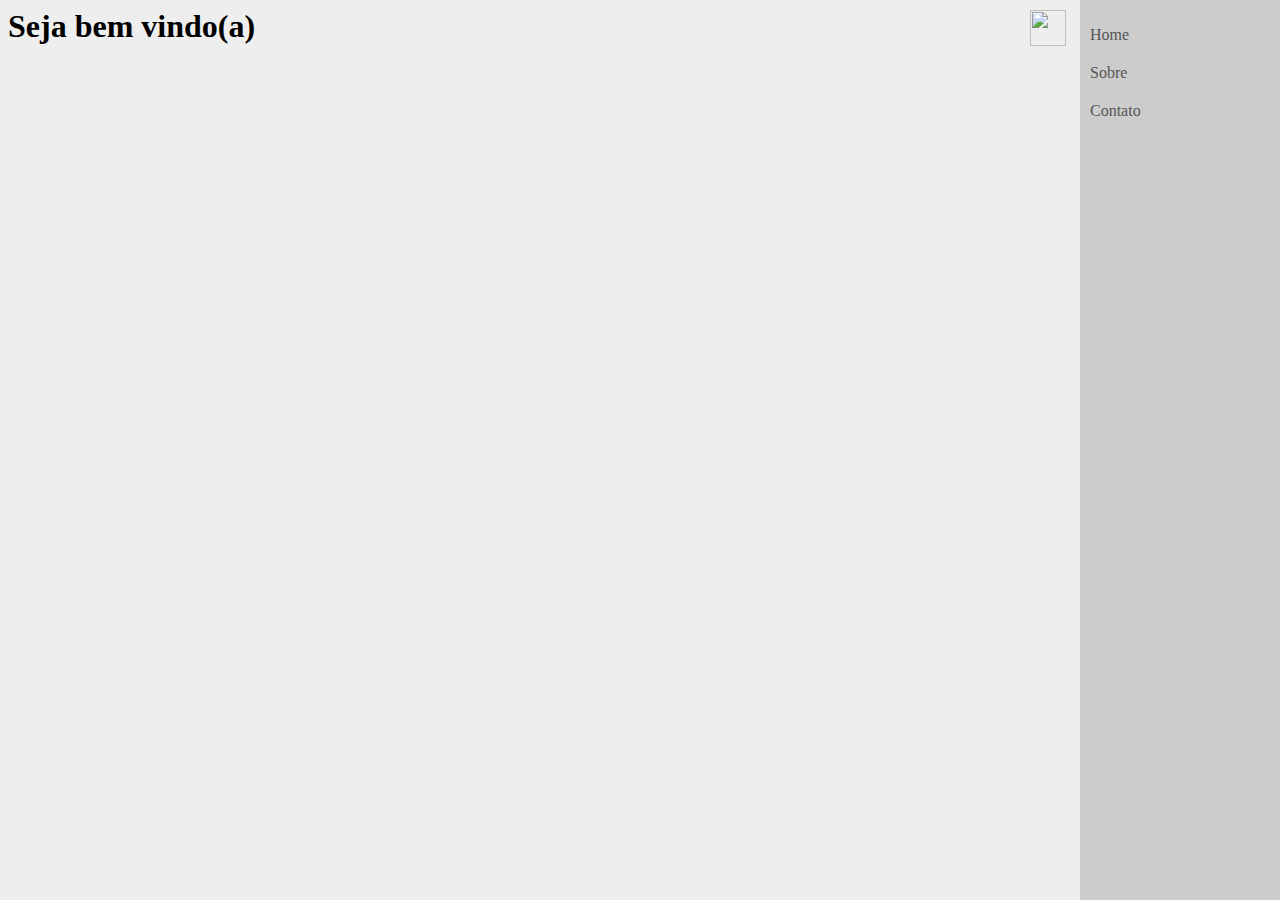
==== aula_02/index.html @ 862c8f3f "alteracao no arquivo css e html" ====
<html>
<head>
    <title>Menu de navegação</title>
    <style>
    body {
        background:#EEE;
    }
    aside {
        position:fixed;
        top:0;
        right:0;
        z-index:999;
        display:flex;
    }
    #menu-opener {
        width:40px;
        height:40px;
        cursor:pointer;
        margin-top:10px;
        margin-right:10px;
    }
    #menu-area {
        width:200px;
        height:100vh;
        background:#ccc;
        overflow-x:hidden;
        overflow-y:auto;
        transition: all ease .5s;
    }
    #menu-area ul, #menu-area li {
        padding:0;
        list-style:none;
    }
    #menu-area li {
        display:block;
        padding:10px;
        color:#555;
        cursor:pointer;
    }
    #menu-area li:hover {
        background:#DDD;
    }
    </style>
    </head>
<body>
<h1 id="titulo">Seja bem vindo(a)</h1>
<aside>
    <div id="menu-opener">
        <img src="menu.png" width="36">
    </div>
    <div id="menu-area">
        <ul>
            <li>Home</li>
            <li>Sobre</li>
            <li>Contato</li>
        </ul>
    </div>
</aside>
<script>

</script>
</body>
</html>
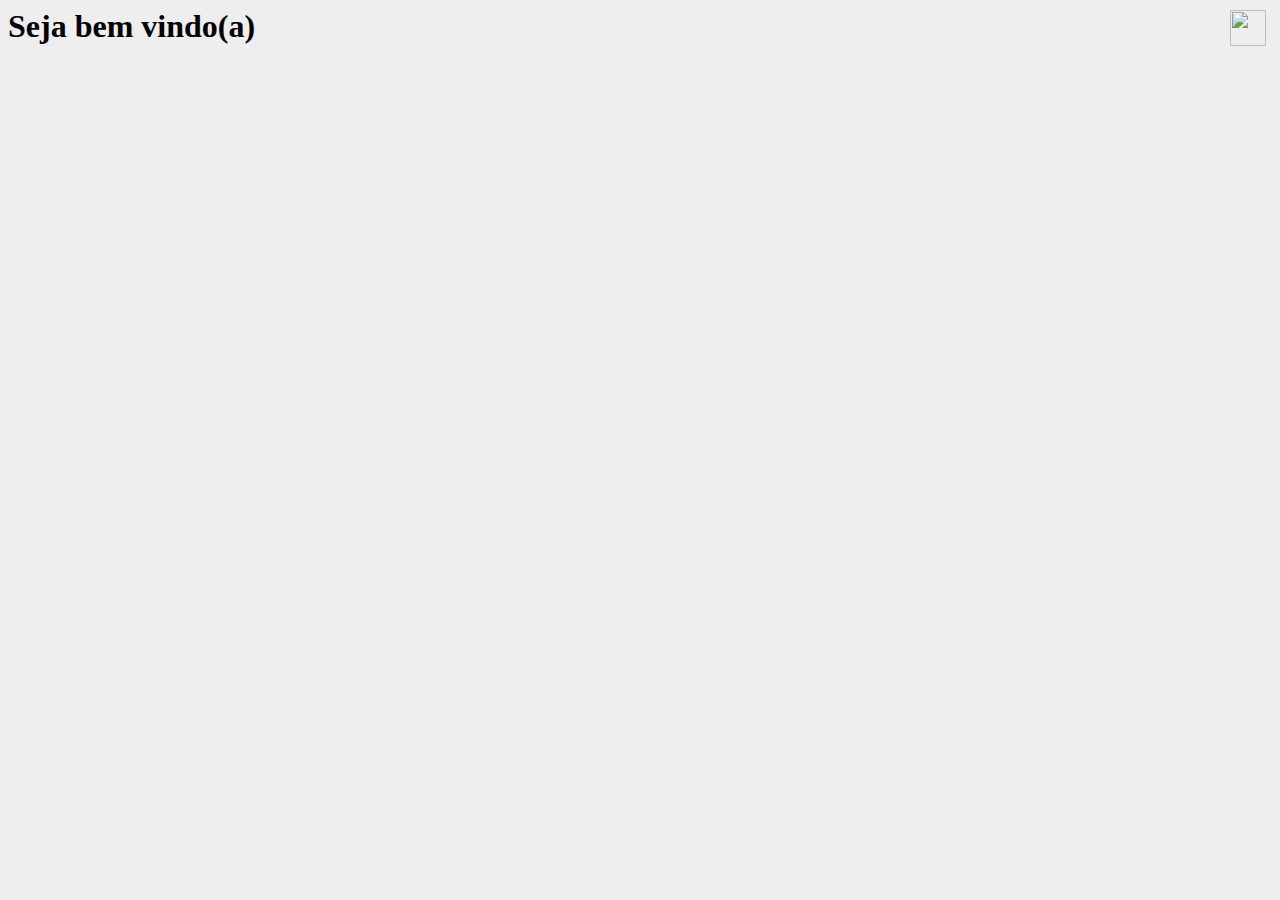
==== commit 48831a8b: "aula 2" ====
--- a/aula_02/index.html
+++ b/aula_02/index.html
@@ -1,63 +1,25 @@
 <html>
+
 <head>
     <title>Menu de navegação</title>
-    <style>
-    body {
-        background:#EEE;
-    }
-    aside {
-        position:fixed;
-        top:0;
-        right:0;
-        z-index:999;
-        display:flex;
-    }
-    #menu-opener {
-        width:40px;
-        height:40px;
-        cursor:pointer;
-        margin-top:10px;
-        margin-right:10px;
-    }
-    #menu-area {
-        width:200px;
-        height:100vh;
-        background:#ccc;
-        overflow-x:hidden;
-        overflow-y:auto;
-        transition: all ease .5s;
-    }
-    #menu-area ul, #menu-area li {
-        padding:0;
-        list-style:none;
-    }
-    #menu-area li {
-        display:block;
-        padding:10px;
-        color:#555;
-        cursor:pointer;
-    }
-    #menu-area li:hover {
-        background:#DDD;
-    }
-    </style>
-    </head>
+    <link rel="stylesheet" href="style.css">
+</head>
+
 <body>
-<h1 id="titulo">Seja bem vindo(a)</h1>
-<aside>
-    <div id="menu-opener">
-        <img src="menu.png" width="36">
-    </div>
-    <div id="menu-area">
-        <ul>
-            <li>Home</li>
-            <li>Sobre</li>
-            <li>Contato</li>
-        </ul>
-    </div>
-</aside>
-<script>
+    <h1 id="titulo">Seja bem vindo(a)</h1>
+    <aside>
+        <div id="menu-opener" onclick="menuToggle()">
+            <img src="menu.png" width="36">
+        </div>
+        <div id="menu-area">
+            <ul>
+                <li>Home</li>
+                <li>Sobre</li>
+                <li>Contato</li>
+            </ul>
+        </div>
+    </aside>
+    <script src="script.js"></script>
+</body>
 
-</script>
-</body>
 </html>--- a/aula_02/style.css
+++ b/aula_02/style.css
@@ -0,0 +1,49 @@
+body {
+    background: #EEE;
+}
+
+aside {
+    position: fixed;
+    top: 0;
+    right: 0;
+    z-index: 999;
+    display: flex;
+}
+
+#menu-opener {
+    width: 40px;
+    height: 40px;
+    cursor: pointer;
+    margin-top: 10px;
+    margin-right: 10px;
+}
+
+#menu-area {
+    width: 0;
+    height: 100vh;
+    background: #ccc;
+    overflow-x: hidden;
+    overflow-y: auto;
+    transition: all ease .5s;
+}
+
+#menu-area ul,
+#menu-area li {
+    padding: 0;
+    list-style: none;
+}
+
+#menu-area li {
+    display: block;
+    padding: 10px;
+    color: #555;
+    cursor: pointer;
+}
+
+#menu-area li:hover {
+    background: #DDD;
+}
+
+.menu-opened {
+    width: 200px !important;
+}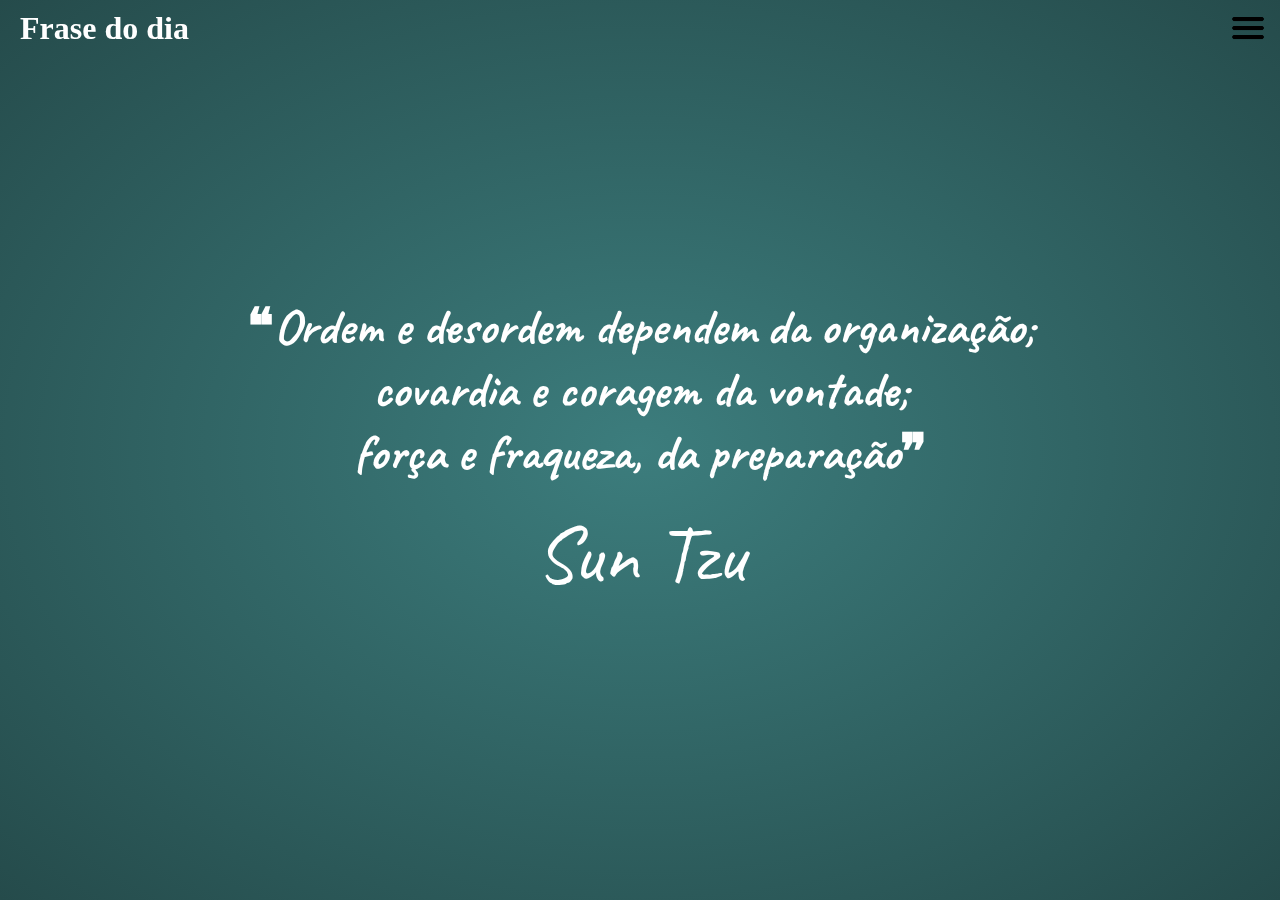
==== commit bb55877e: "modicicacoes no css e html" ====
--- a/aula_02/index.html
+++ b/aula_02/index.html
@@ -3,23 +3,36 @@
 <head>
     <title>Menu de navegação</title>
     <link rel="stylesheet" href="style.css">
+    <link href="https://fonts.googleapis.com/css2?family=Caveat:wght@600&display=swap" rel="stylesheet">
 </head>
 
-<body>
-    <h1 id="titulo">Seja bem vindo(a)</h1>
-    <aside>
-        <div id="menu-opener" onclick="menuToggle()">
-            <img src="menu.png" width="36">
+<body id="body-transitions-bg">
+
+    <body>
+        <h1>Frase do dia</h1>
+        <aside>
+            <div id="menu-opener" onclick="menuToggle()">
+                <img src="menu.png" width="36">
+            </div>
+            <div id="menu-area">
+                <ul>
+                    <li>Home</li>
+                    <li>Sobre</li>
+                    <li>Contato</li>
+                </ul>
+            </div>
+        </aside>
+
+        <div class="container">
+            <div class="conteudo">
+                <h2>❝Ordem e desordem dependem da organização; <br>
+                    covardia e coragem da vontade;<br> força e fraqueza, da
+                    preparação❞
+                </h2>
+                <p>Sun Tzu</p>
+            </div>
         </div>
-        <div id="menu-area">
-            <ul>
-                <li>Home</li>
-                <li>Sobre</li>
-                <li>Contato</li>
-            </ul>
-        </div>
-    </aside>
-    <script src="script.js"></script>
-</body>
+        <script src="script.js"></script>
+    </body>
 
 </html>--- a/aula_02/style.css
+++ b/aula_02/style.css
@@ -1,7 +1,13 @@
 body {
     background: #EEE;
+    margin: 0;
 }
-
+h1 {
+    margin: 0;
+    padding: 10px 20px;
+    position: fixed;
+    color: #fff;
+}
 aside {
     position: fixed;
     top: 0;
@@ -21,7 +27,7 @@
 #menu-area {
     width: 0;
     height: 100vh;
-    background: #ccc;
+    background: rgb(60, 125, 125);
     overflow-x: hidden;
     overflow-y: auto;
     transition: all ease .5s;
@@ -36,14 +42,36 @@
 #menu-area li {
     display: block;
     padding: 10px;
-    color: #555;
+    color: #fff;
     cursor: pointer;
 }
 
 #menu-area li:hover {
     background: #DDD;
+    color: chocolate;
 }
 
 .menu-opened {
     width: 200px !important;
+}
+.container {
+    text-align: center;
+    display: flex;
+    justify-content: center;
+    flex-direction: column;
+    background:radial-gradient(rgb(60, 125, 125),rgb(37, 75, 75)) ;
+    height: 100vh;
+
+}
+.conteudo h2{
+    font-size: 50px;
+    margin: 20px;
+    color: #fff;
+    font-family: 'Caveat', cursive;
+}
+p {
+    font-size: 80px;
+    margin: 20px;
+    color: #fff;
+    font-family: 'Caveat', cursive;
 }